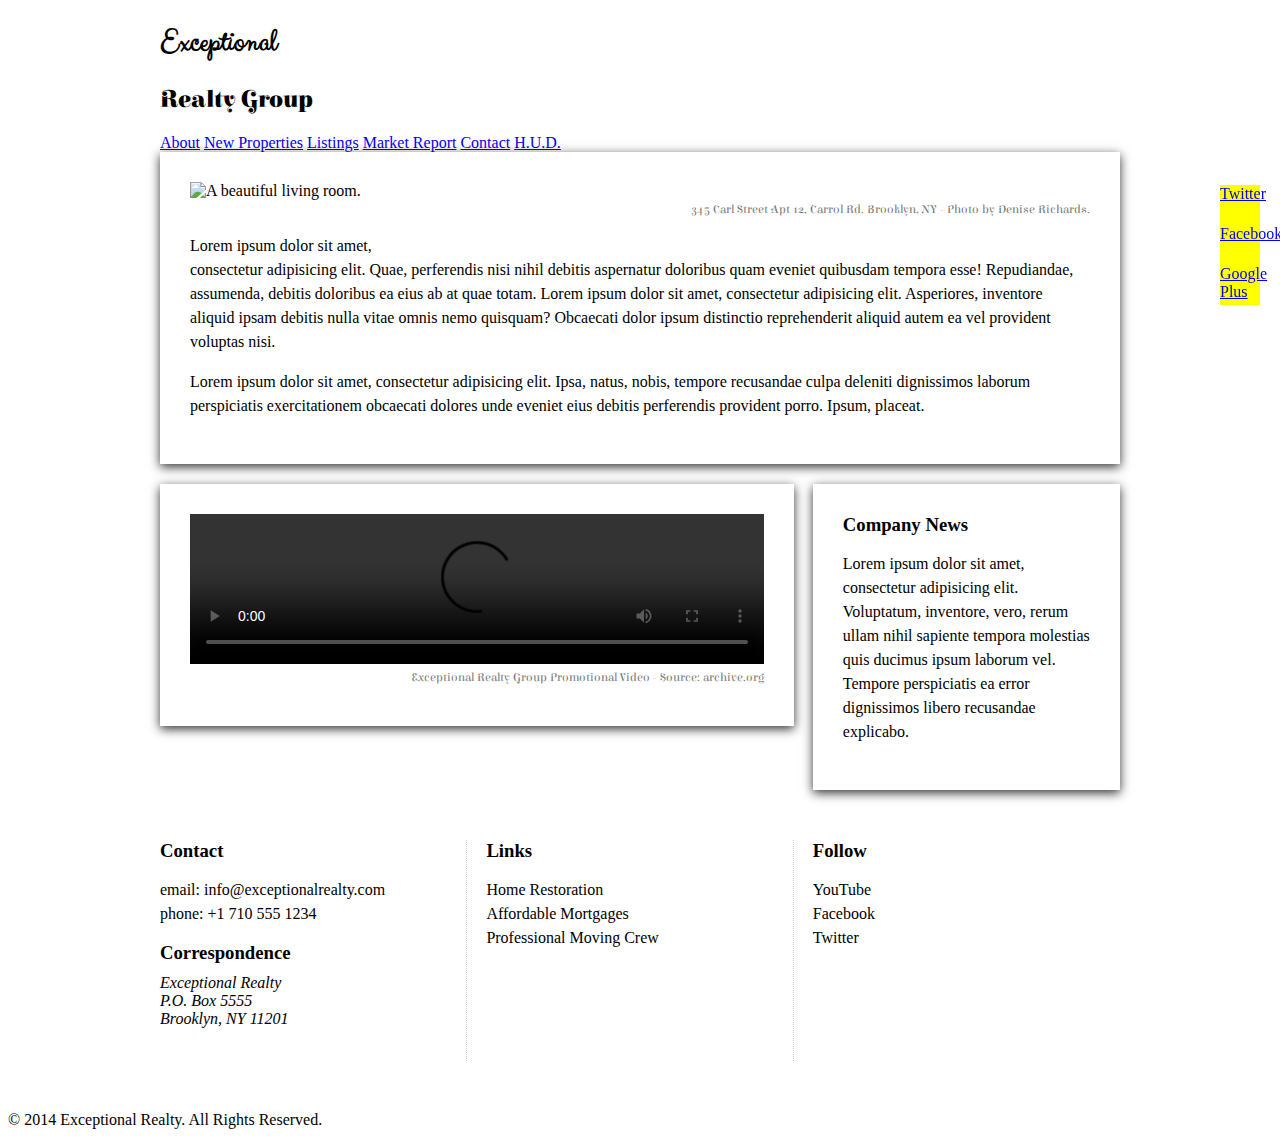
==== index.html @ 264ebdac "automatically backed up by learn" ====
<!DOCTYPE html>
<html lang="en">
  <head>
    <meta charset="UTF-8">
    <title>Exceptional Realty Group - Luxury Homes - About</title>
    <link rel="stylesheet" href="http://cdnjs.cloudflare.com/ajax/libs/normalize/3.0.0/normalize.min.css">
    <link rel="stylesheet" href="css/style.css">
    <script src="http://cdnjs.cloudflare.com/ajax/libs/modernizr/2.7.1/modernizr.min.js"></script>
  </head>
  <body>
    <div id="social">
      <a href="#">Twitter</a>
      <a href="#">Facebook</a>
      <a href="#">Google Plus</a>
    </div>

    <div class="white-wood">
      <header>
        <div class="wrapper">
          <div id="logo">
            <h1>Exceptional</h1>
            <h2>Realty Group</h2>
          </div>
        </div><!-- .wrapper -->
        <div id="navbar">
          <div class="wrapper">
            <nav>
              <a href="index.html">About</a> <a href="new-properties.html">New Properties</a> <a href="real-estate-listings.html">Listings</a> <a href="market-report.html">Market Report</a> <a href="contact.html">Contact</a> <a href="http://hud.gov" target="_blank">H.U.D.</a>
            </nav>
          </div><!-- .wrapper -->
        </div><!-- #navbar -->
      </header>

      <div class="wrapper clearfix">

        <section id="featured-property" class="col-3 first shadow">
          <figure>
            <img src="images/intro-pic.jpg" alt="A beautiful living room." title="Welcome to Exceptional Realty Group">
            <figcaption>345 Carl Street Apt 12, Carrol Rd. Brooklyn, NY - Photo by Denise Richards.</figcaption>
          </figure>

          <p>Lorem ipsum dolor sit amet,<br> consectetur adipisicing elit. Quae, perferendis nisi nihil debitis aspernatur doloribus quam eveniet quibusdam tempora esse! Repudiandae, assumenda, debitis doloribus ea eius ab at quae totam. Lorem ipsum dolor sit amet, consectetur adipisicing elit. Asperiores, inventore aliquid ipsam debitis nulla vitae omnis nemo quisquam? Obcaecati dolor ipsum distinctio reprehenderit aliquid autem ea vel provident voluptas nisi.</p>
          <p>Lorem ipsum dolor sit amet, consectetur adipisicing elit. Ipsa, natus, nobis, tempore recusandae culpa deleniti dignissimos laborum perspiciatis exercitationem obcaecati dolores unde eveniet eius debitis perferendis provident porro. Ipsum, placeat.</p>
        </section>

        <section id="promotional" class="col-2 first shadow">
          <figure>
            <video controls>
              <source src="videos/real-estate.mp4" type="video/mp4">
              <source src="videos/real-estate.ogv" type="video/ogg">
              Your browser does not support HTML5 video. <a href="http://browsehappy.com" target="_blank">Please upgrade your browser</a>.
            </video>
            <figcaption>Exceptional Realty Group Promotional Video - Source: archive.org</figcaption>
          </figure>
        </section>

        <section id="news" class="col-1 shadow">
          <h3>Company News</h3>
          <p>Lorem ipsum dolor sit amet, consectetur adipisicing elit. Voluptatum, inventore, vero, rerum ullam nihil sapiente tempora molestias quis ducimus ipsum laborum vel. Tempore perspiciatis ea error dignissimos libero recusandae explicabo.</p>
        </section>

      </div><!-- .wrapper -->
    </div><!--.wood-->

    <section id="details">
      <div class="wrapper clearfix">
        <div class="col-1 first border-right">
          <h3>Contact</h3>
          <p>
            email: <a href="mailto:info@exceptionalrealty.com">info@exceptionalrealty.com</a><br>
            phone: +1 710 555 1234
          </p>
          <h3>Correspondence</h3>
          <address>
            Exceptional Realty<br>
            P.O. Box 5555<br>
            Brooklyn, NY 11201
          </address>
        </div>

        <div class="col-1 border-right">
          <h3>Links</h3>
          <p>
            <a href="#" target="_blank">Home Restoration</a><br>
            <a href="#" target="_blank">Affordable Mortgages</a><br>
            <a href="#" target="_blank">Professional Moving Crew</a>
          </p>
        </div>

        <div class="col-1">
          <h3>Follow</h3>
          <p>
            <a href="#" target="_blank">YouTube</a><br>
            <a href="#" target="_blank">Facebook</a><br>
            <a href="#" target="_blank">Twitter</a>
          </p>
        </div>
      </div><!-- .wrapper -->
    </section>

    <footer>
      &copy; 2014 Exceptional Realty. All Rights Reserved.
    </footer>

  </body>
</html>
---- css/style.css ----
@import url(http://fonts.googleapis.com/css?family=Elsie+Swash+Caps:400,900);
@import url(http://fonts.googleapis.com/css?family=Clicker+Script);

/*////////// GLOBAL //////////*/

h3 {
  margin: 0 0 10px;
}

p {
  font-size: 1em; /* 16px, ?pt, 100%, 1em */
  line-height: 1.5em;
}

figure {
  margin: 0 0 10px;
}

figcaption {
  font: normal 0.75em/1.5em 'Elsie Swash Caps', cursive;
  color: #777;
  text-align: right;
}

.milk-text {
  font: bold 2.6em 'Elsie Swash Caps', cursive;
  color: white;
  text-shadow: 0 2px 3px #000;
}

.shadow {
  box-shadow: 0 3px 10px #333;
}

.border-right{
  border-right: 1px dotted #ccc;
  padding-right: 30px;
}


/*////////// BACKGROUNDS //////////*/

.white-wood{
  background: url(../images/white-wood.jpg) no-repeat center top;
  background-size: cover;
}


/*/////// MEDIA ////////*/

img, video, audio, iframe, table, form {
  width: 100%; /* IE */
  max-width: 100%; /* FF, Safari, Chrome */
}

/*////////// FIXES //////////*/

* {
  -webkit-box-sizing: border-box;
  -moz-box-sizing: border-box;
  box-sizing: border-box;
}

.clearfix:after {
  content: ".";
  display: block;
  clear: both;
  visibility: hidden;
  height: 0;
  line-height: 0;
}

.clear {
  clear:both;
}

/*/////// LAYOUT ////////*/

.wrapper {
  width: 960px;
  margin: 0 auto;
}

.col-1 {
  float: left;
  width: 32%;

}

.col-2 {
  float: left;
  width: 66%;

}

.col-3 {

}

[class*="col-"] {
  margin-left: 2%;
}

.first {
  margin-left: 0%;
}

/*/////// SOCIAL ////////*/

#social {
  position: fixed;
  top: 185px;
  right: 20px;
  width: 40px;
  z-index: 1;
}

#social a {
  display: block;
  width: 40px;
  height: 40px;
  background: yellow;
}

/*////////// HEADER //////////*/



/*////////// NAVBAR //////////*/



/*////////// LOGO //////////*/



#logo h1 {
  font-family: 'Clicker Script', cursive;
}

#logo h2 {
  font-family: 'Elsie Swash Caps', cursive;
}

/*////////// MAIN SECTIONS //////////*/

section {
  padding: 30px;
  margin-bottom: 20px;

}

/*////////// DETAILS //////////*/



#details div {
  height: 221px;
}

#details a:link, #details a:visited {
  color: black;
  text-decoration: none;
}

#details a:hover {
  color: black;
  text-decoration: underline;
}

#details a:active {
  color: red;
}

/*////////// FOOTER //////////*/
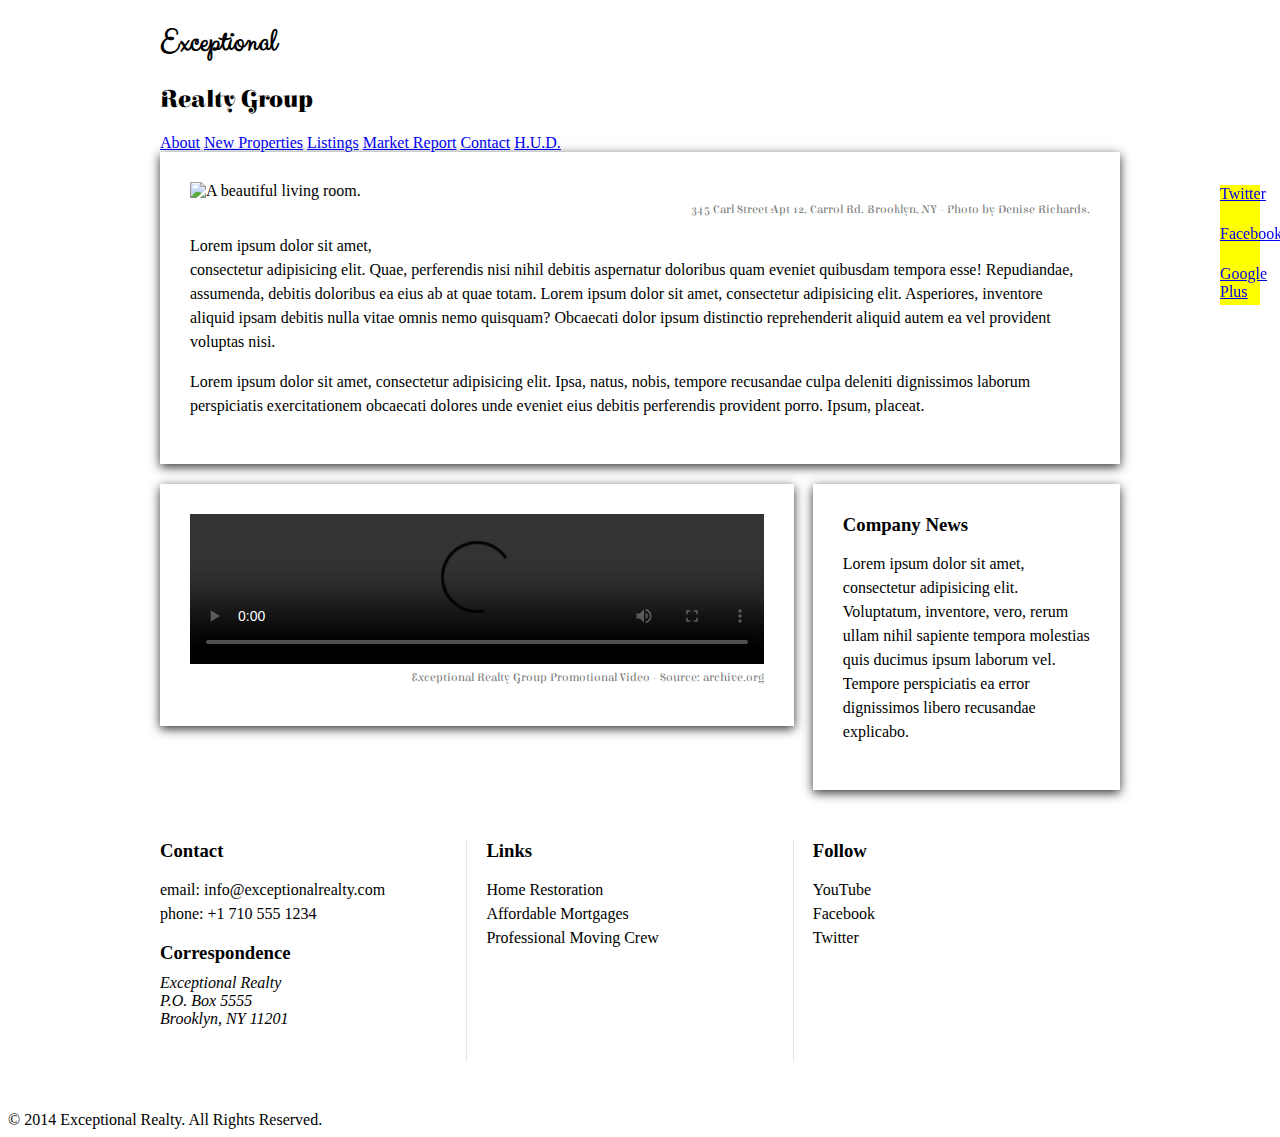
==== commit d2c24440: "automatically backed up by learn" ====
--- a/index.html
+++ b/index.html
@@ -60,7 +60,7 @@
         </section>
 
       </div><!-- .wrapper -->
-    </div><!--.wood-->
+    </div><!--.white-wood-->
 
     <section id="details">
       <div class="wrapper clearfix">
--- a/css/style.css
+++ b/css/style.css
@@ -147,7 +147,7 @@
 section {
   padding: 30px;
   margin-bottom: 20px;
-
+  background: white;
 }
 
 /*////////// DETAILS //////////*/
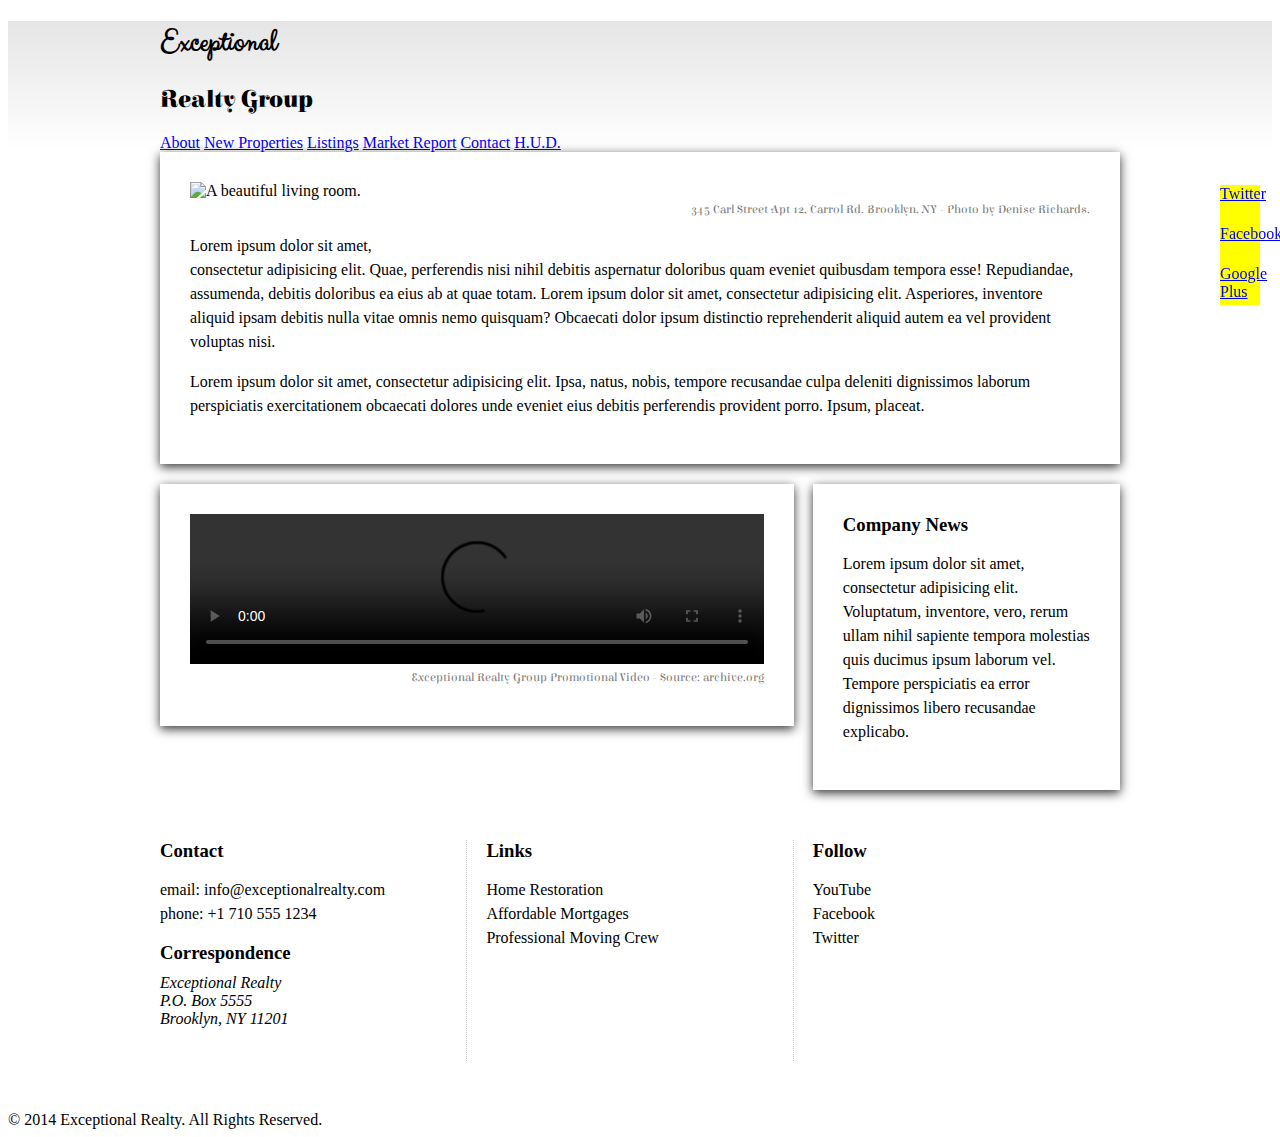
==== commit 29ae2886: "automatically backed up by learn" ====
--- a/index.html
+++ b/index.html
@@ -15,7 +15,7 @@
     </div>
 
     <div class="white-wood">
-      <header>
+      <header class="medium-fade">
         <div class="wrapper">
           <div id="logo">
             <h1>Exceptional</h1>
--- a/css/style.css
+++ b/css/style.css
@@ -43,6 +43,27 @@
 .white-wood{
   background: url(../images/white-wood.jpg) no-repeat center top;
   background-size: cover;
+}
+
+.light-fade{
+  background: #efefef; /* Old browsers */
+  background: -moz-linear-gradient(top,  #efefef 0%, #ffffff 24%, #ffffff 68%, #dddddd 100%); /* FF3.6+ */
+  background: -webkit-gradient(linear, left top, left bottom, color-stop(0%,#efefef), color-stop(24%,#ffffff), color-stop(68%,#ffffff), color-stop(100%,#dddddd)); /* Chrome,Safari4+ */
+  background: -webkit-linear-gradient(top,  #efefef 0%,#ffffff 24%,#ffffff 68%,#dddddd 100%); /* Chrome10+,Safari5.1+ */
+  background: -o-linear-gradient(top,  #efefef 0%,#ffffff 24%,#ffffff 68%,#dddddd 100%); /* Opera 11.10+ */
+  background: -ms-linear-gradient(top,  #efefef 0%,#ffffff 24%,#ffffff 68%,#dddddd 100%); /* IE10+ */
+  background: linear-gradient(to bottom,  #efefef 0%,#ffffff 24%,#ffffff 68%,#dddddd 100%); /* W3C */
+  filter: progid:DXImageTransform.Microsoft.gradient( startColorstr='#efefef', endColorstr='#dddddd',GradientType=0 ); /* IE6-9 */
+}
+
+.medium-fade{
+  background: rgb(229,229,229); /* Old browsers */
+  background: -moz-linear-gradient(top,  rgba(229,229,229,1) 0%, rgba(255,255,255,1) 99%); /* FF3.6+ */
+  background: -webkit-gradient(linear, left top, left bottom, color-stop(0%,rgba(229,229,229,1)), color-stop(99%,rgba(255,255,255,1))); /* Chrome,Safari4+ */
+  background: -webkit-linear-gradient(top,  rgba(229,229,229,1) 0%,rgba(255,255,255,1) 99%); /* Chrome10+,Safari5.1+ */
+  background: -o-linear-gradient(top,  rgba(229,229,229,1) 0%,rgba(255,255,255,1) 99%); /* Opera 11.10+ */
+  background: -ms-linear-gradient(top,  rgba(229,229,229,1) 0%,rgba(255,255,255,1) 99%); /* IE10+ */
+  background: linear-gradient(to bottom,  rgba(229,229,229,1) 0%,rgba(255,255,255,1) 99%); /* W3C */
 }
 
 
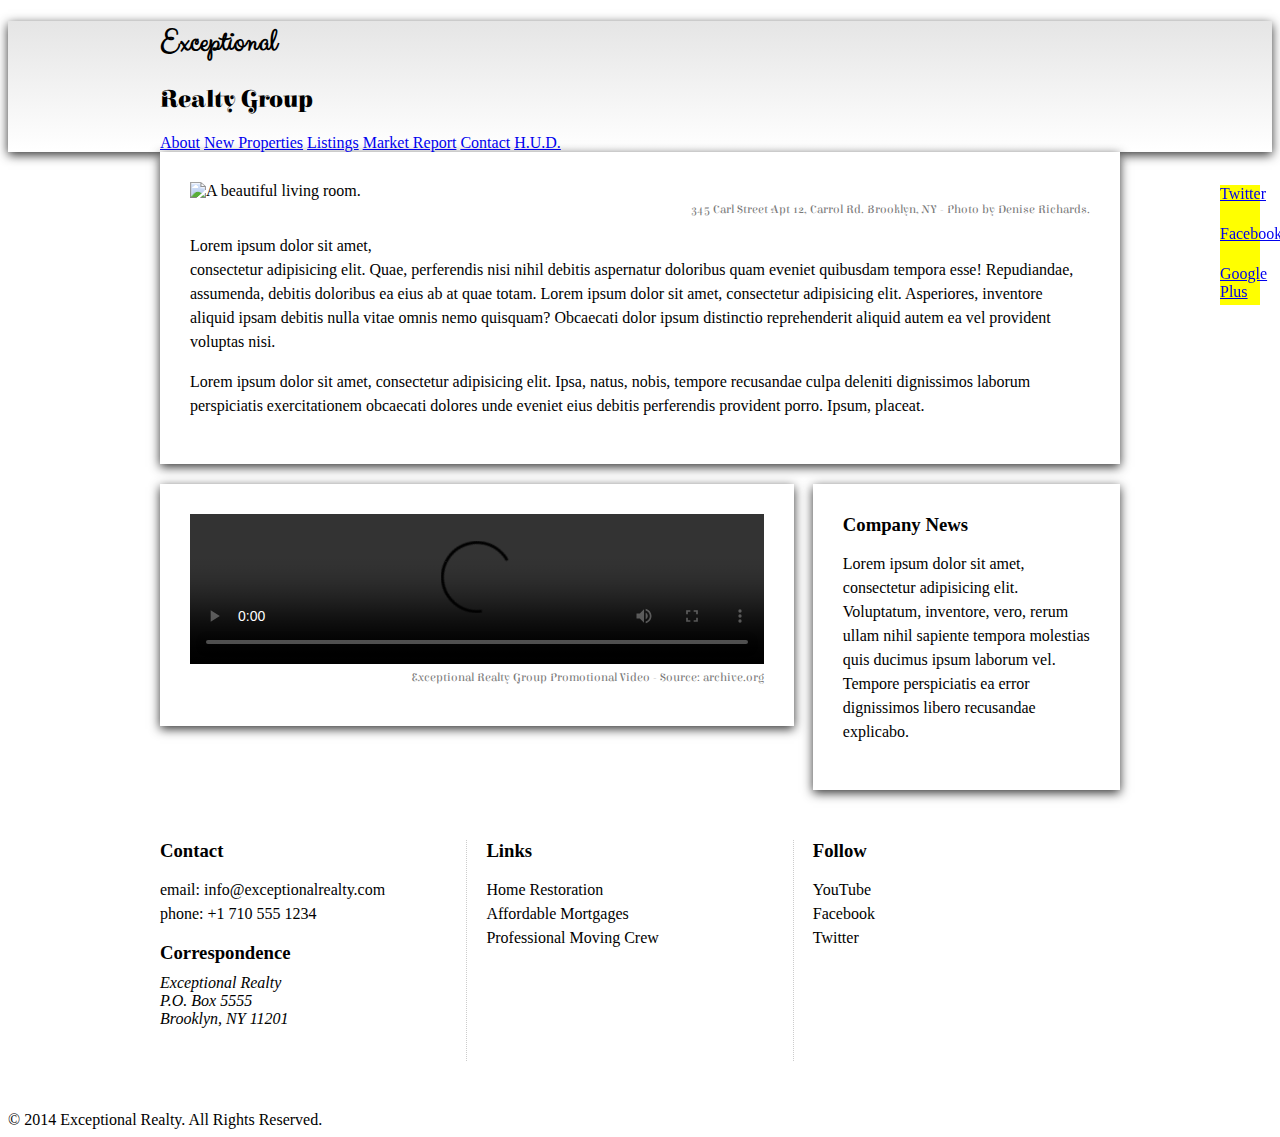
==== commit 83923ea1: "automatically backed up by learn" ====
--- a/index.html
+++ b/index.html
@@ -15,7 +15,7 @@
     </div>
 
     <div class="white-wood">
-      <header class="medium-fade">
+      <header class="medium-fade shadow">
         <div class="wrapper">
           <div id="logo">
             <h1>Exceptional</h1>
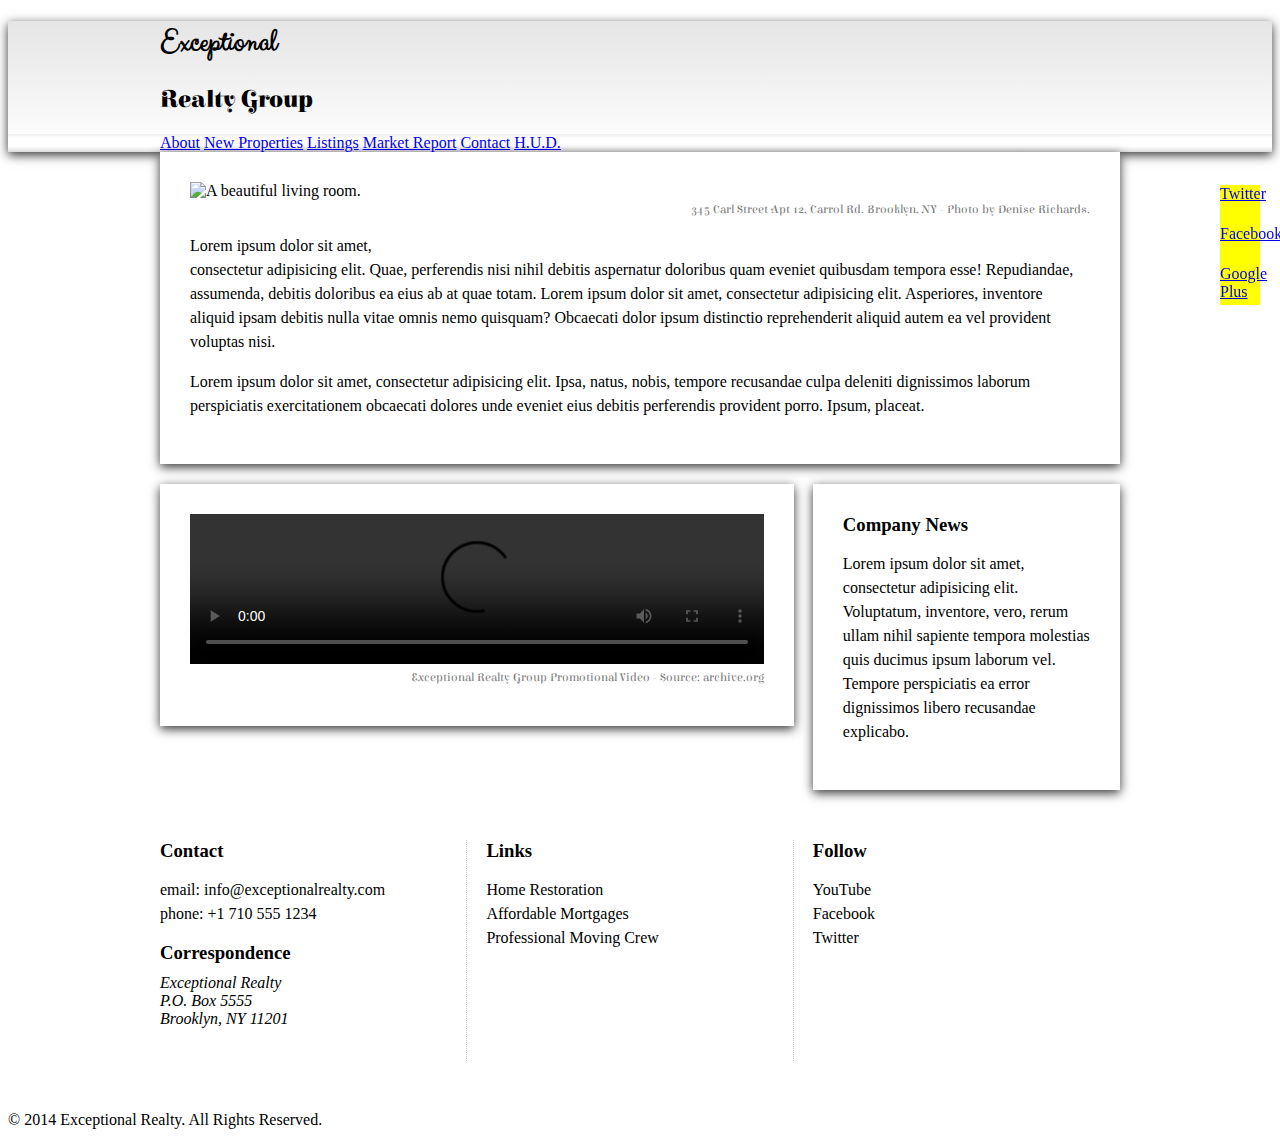
==== commit cdf2480e: "automatically backed up by learn" ====
--- a/index.html
+++ b/index.html
@@ -22,7 +22,7 @@
             <h2>Realty Group</h2>
           </div>
         </div><!-- .wrapper -->
-        <div id="navbar">
+        <div id="navbar" class="light-fade">
           <div class="wrapper">
             <nav>
               <a href="index.html">About</a> <a href="new-properties.html">New Properties</a> <a href="real-estate-listings.html">Listings</a> <a href="market-report.html">Market Report</a> <a href="contact.html">Contact</a> <a href="http://hud.gov" target="_blank">H.U.D.</a>
--- a/css/style.css
+++ b/css/style.css
@@ -65,6 +65,8 @@
   background: -ms-linear-gradient(top,  rgba(229,229,229,1) 0%,rgba(255,255,255,1) 99%); /* IE10+ */
   background: linear-gradient(to bottom,  rgba(229,229,229,1) 0%,rgba(255,255,255,1) 99%); /* W3C */
 }
+
+
 
 
 /*/////// MEDIA ////////*/
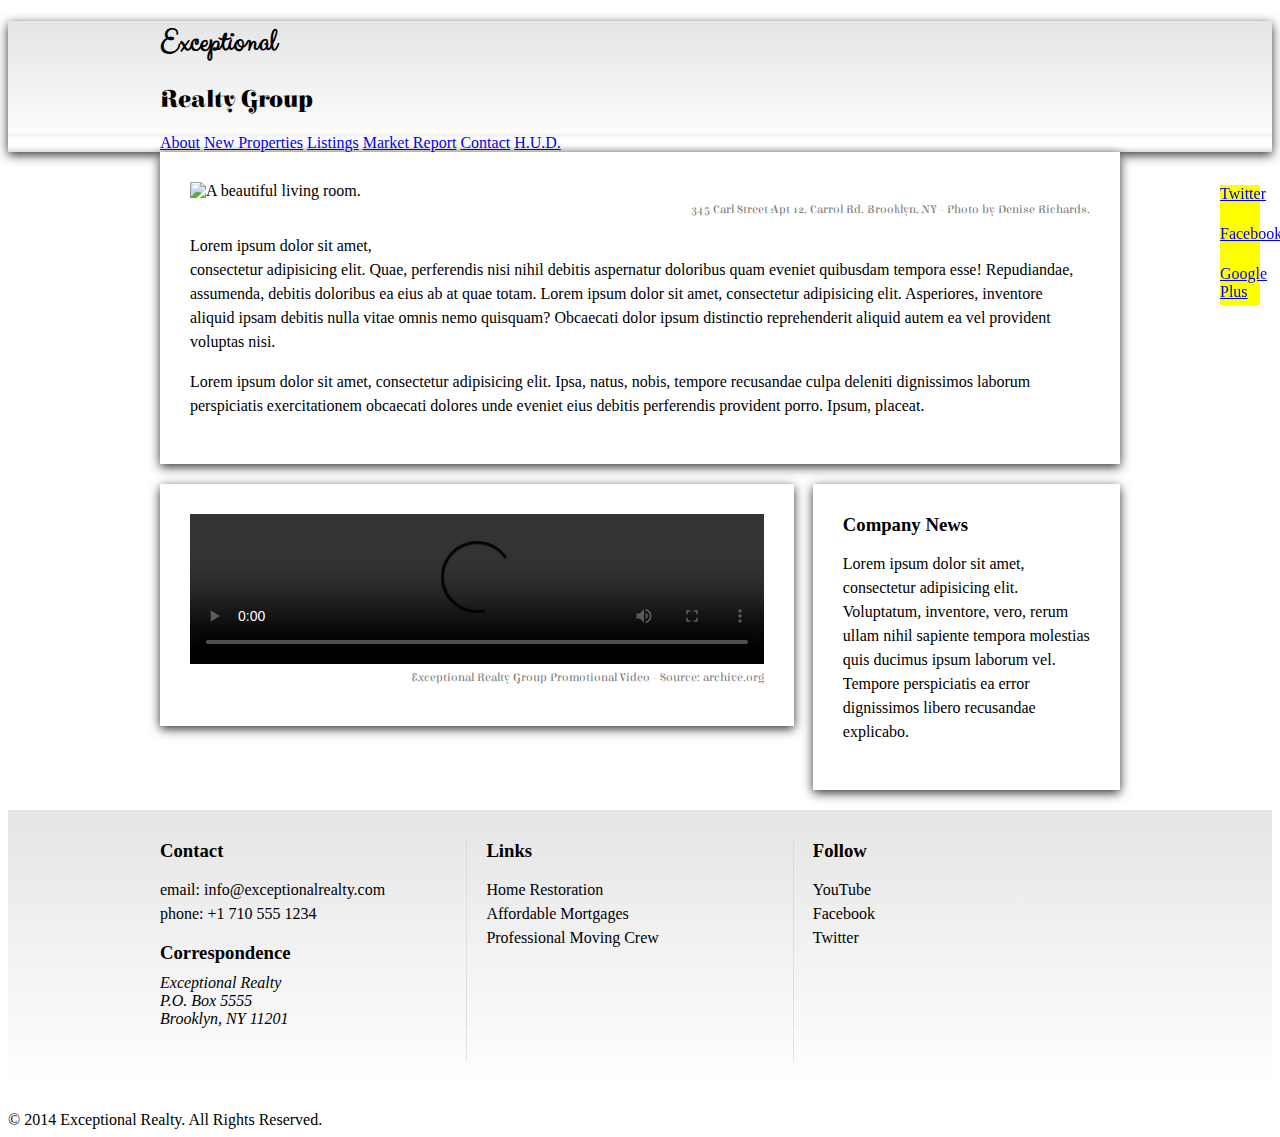
==== commit b14a4b73: "automatically backed up by learn" ====
--- a/index.html
+++ b/index.html
@@ -62,7 +62,7 @@
       </div><!-- .wrapper -->
     </div><!--.white-wood-->
 
-    <section id="details">
+    <section id="details" class="medium-fade">
       <div class="wrapper clearfix">
         <div class="col-1 first border-right">
           <h3>Contact</h3>
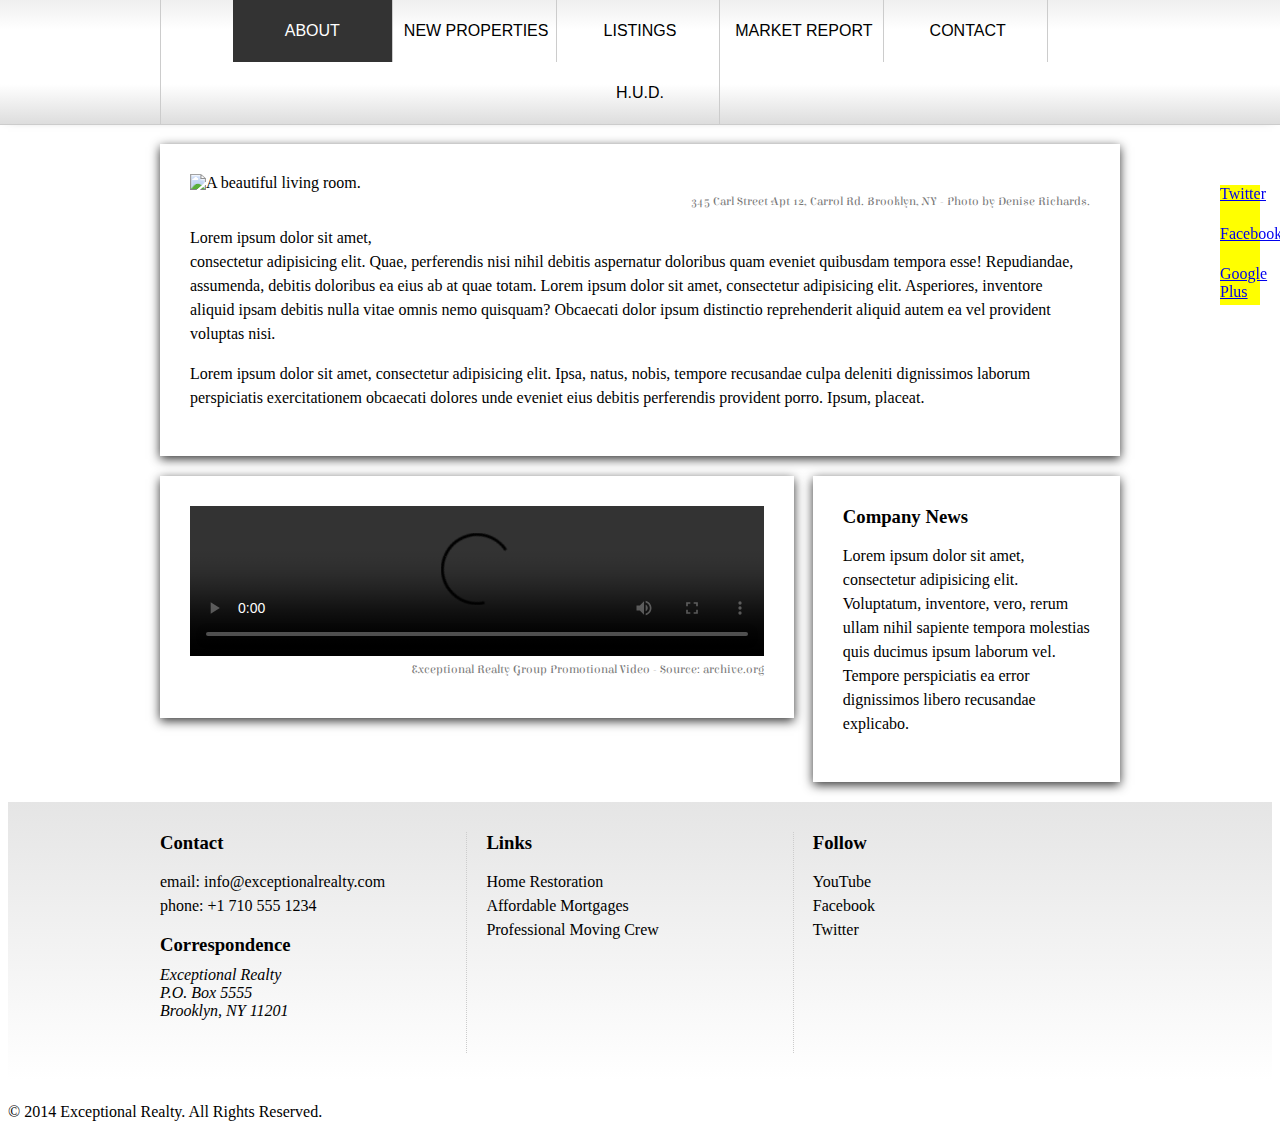
==== commit c874197c: "automatically backed up by learn" ====
--- a/index.html
+++ b/index.html
@@ -25,7 +25,7 @@
         <div id="navbar" class="light-fade">
           <div class="wrapper">
             <nav>
-              <a href="index.html">About</a> <a href="new-properties.html">New Properties</a> <a href="real-estate-listings.html">Listings</a> <a href="market-report.html">Market Report</a> <a href="contact.html">Contact</a> <a href="http://hud.gov" target="_blank">H.U.D.</a>
+              <a class="selected" href="index.html">About</a> <a href="new-properties.html">New Properties</a> <a href="real-estate-listings.html">Listings</a> <a href="market-report.html">Market Report</a> <a href="contact.html">Contact</a> <a href="http://hud.gov" target="_blank">H.U.D.</a>
             </nav>
           </div><!-- .wrapper -->
         </div><!-- #navbar -->
--- a/css/style.css
+++ b/css/style.css
@@ -147,10 +147,44 @@
 
 /*////////// HEADER //////////*/
 
+header{
+  margin: 0 0 30px;
+}
 
 
 /*////////// NAVBAR //////////*/
 
+#navbar{
+  position: fixed;
+  top: 0;
+  left: 0;
+  width: 100%;
+  z-index:2;
+  border-bottom: 1px solid #ccc;
+  text-align: center;
+}
+
+#navbar nav{
+  border-left: 1px solid #ccc;
+}
+
+#navbar nav a{
+  display:inline-block;
+  width:16.6666667%;
+  margin:0;
+  padding: 22px 0;
+  text-transform: uppercase;
+  color: black;
+  text-align: center;
+  border-right: 1px solid #ccc;
+  text-decoration: none;
+  font: 1em "Trebuchet MS", Arial, sans-serif;
+}
+
+#navbar nav a.selected{
+  background: #333;
+  color:white;
+}
 
 
 /*////////// LOGO //////////*/
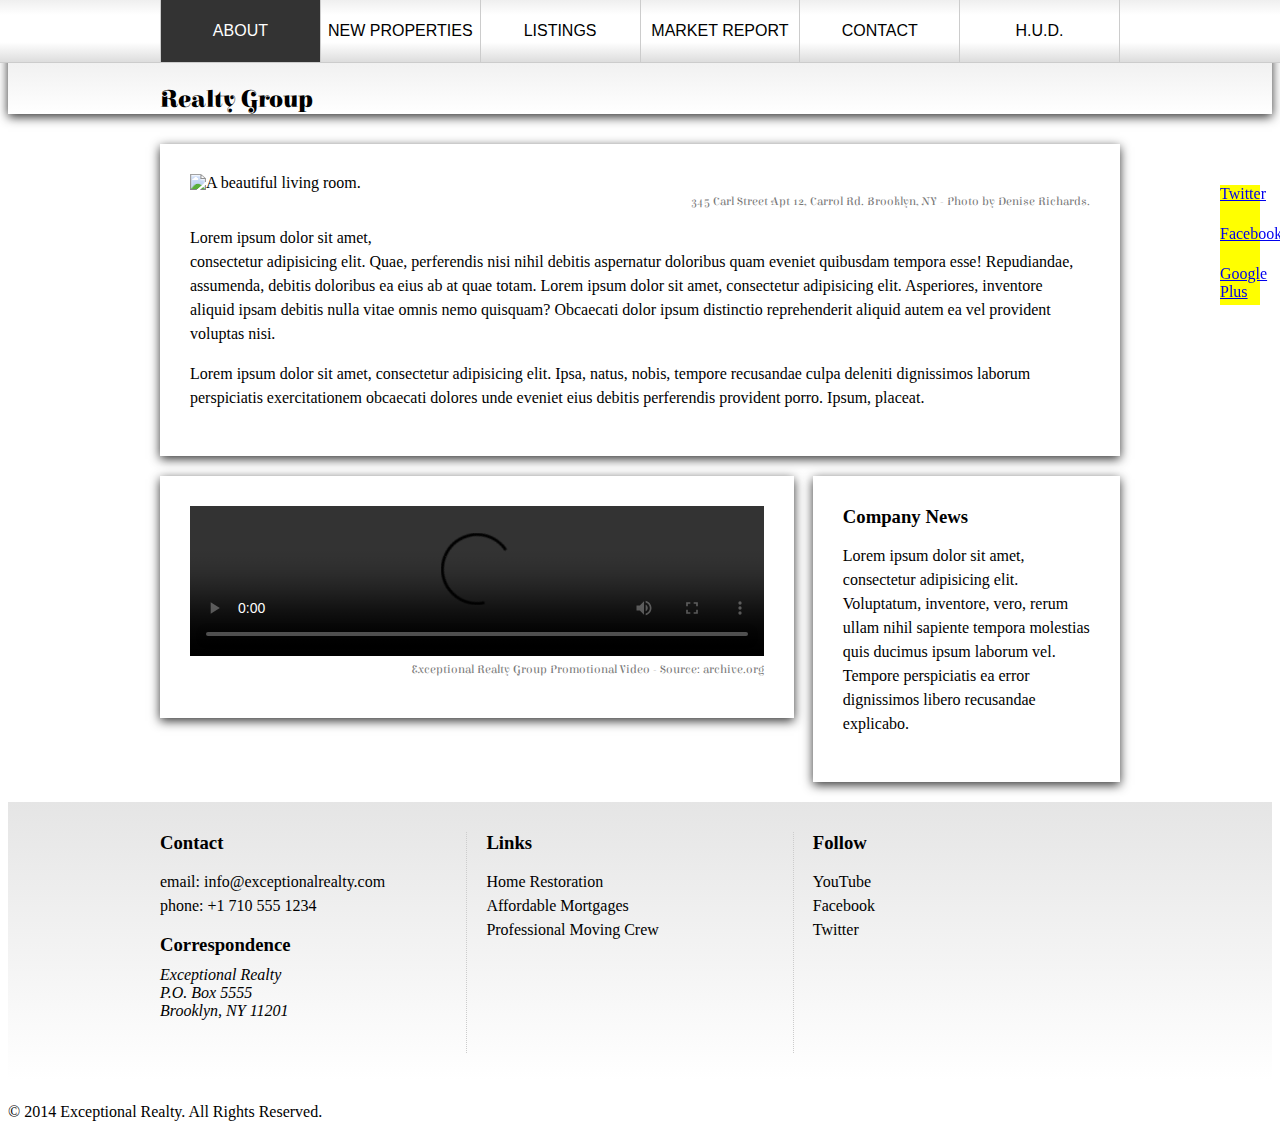
==== commit f29a4905: "automatically backed up by learn" ====
--- a/index.html
+++ b/index.html
@@ -25,7 +25,7 @@
         <div id="navbar" class="light-fade">
           <div class="wrapper">
             <nav>
-              <a class="selected" href="index.html">About</a> <a href="new-properties.html">New Properties</a> <a href="real-estate-listings.html">Listings</a> <a href="market-report.html">Market Report</a> <a href="contact.html">Contact</a> <a href="http://hud.gov" target="_blank">H.U.D.</a>
+              <a class="selected" href="index.html">About</a><a href="new-properties.html">New Properties</a><a href="real-estate-listings.html">Listings</a><a href="market-report.html">Market Report</a><a href="contact.html">Contact</a><a href="http://hud.gov" target="_blank">H.U.D.</a>
             </nav>
           </div><!-- .wrapper -->
         </div><!-- #navbar -->
--- a/css/style.css
+++ b/css/style.css
@@ -186,6 +186,16 @@
   color:white;
 }
 
+#navbar nav a.hover{
+  color: white;
+  background: rgb(0,0,0); /* Old browsers */
+  background: -moz-linear-gradient(top,  rgba(0,0,0,1) 0%, rgba(71,71,71,1) 28%, rgba(81,81,81,1) 35%, rgba(71,71,71,1) 72%, rgba(43,43,43,1) 87%, rgba(28,28,28,1) 91%, rgba(0,0,0,1) 100%); /* FF3.6+ */
+  background: -webkit-gradient(linear, left top, left bottom, color-stop(0%,rgba(0,0,0,1)), color-stop(28%,rgba(71,71,71,1)), color-stop(35%,rgba(81,81,81,1)), color-stop(72%,rgba(71,71,71,1)), color-stop(87%,rgba(43,43,43,1)), color-stop(91%,rgba(28,28,28,1)), color-stop(100%,rgba(0,0,0,1))); /* Chrome,Safari4+ */
+  background: -webkit-linear-gradient(top,  rgba(0,0,0,1) 0%,rgba(71,71,71,1) 28%,rgba(81,81,81,1) 35%,rgba(71,71,71,1) 72%,rgba(43,43,43,1) 87%,rgba(28,28,28,1) 91%,rgba(0,0,0,1) 100%); /* Chrome10+,Safari5.1+ */
+  background: -o-linear-gradient(top,  rgba(0,0,0,1) 0%,rgba(71,71,71,1) 28%,rgba(81,81,81,1) 35%,rgba(71,71,71,1) 72%,rgba(43,43,43,1) 87%,rgba(28,28,28,1) 91%,rgba(0,0,0,1) 100%); /* Opera 11.10+ */
+  background: -ms-linear-gradient(top,  rgba(0,0,0,1) 0%,rgba(71,71,71,1) 28%,rgba(81,81,81,1) 35%,rgba(71,71,71,1) 72%,rgba(43,43,43,1) 87%,rgba(28,28,28,1) 91%,rgba(0,0,0,1) 100%); /* IE10+ */
+  background: linear-gradient(to bottom,  rgba(0,0,0,1) 0%,rgba(71,71,71,1) 28%,rgba(81,81,81,1) 35%,rgba(71,71,71,1) 72%,rgba(43,43,43,1) 87%,rgba(28,28,28,1) 91%,rgba(0,0,0,1) 100%); /* W3C */  
+}
 
 /*////////// LOGO //////////*/
 
